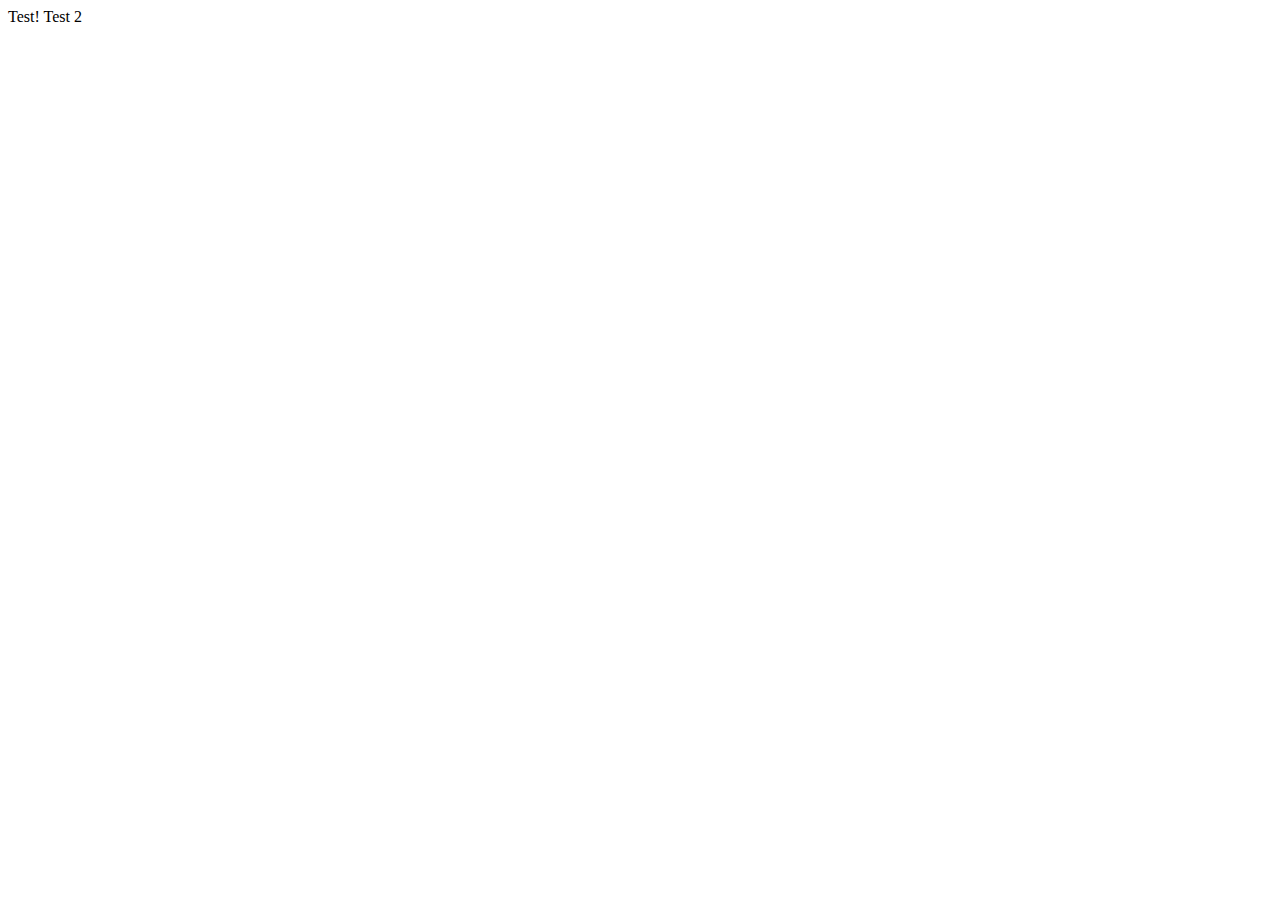
==== HTML/index.html @ 34dbcda9 "Moving HTML File" ====
<!DOCTYPE html>
<html lang="en">
<head>
    <meta charset="UTF-8">
    <meta http-equiv="X-UA-Compatible" content="IE=edge">
    <meta name="viewport" content="width=device-width, initial-scale=1.0">
    <title>Document</title>
</head>
<body>
     Test! Test 2
</body>
</html>
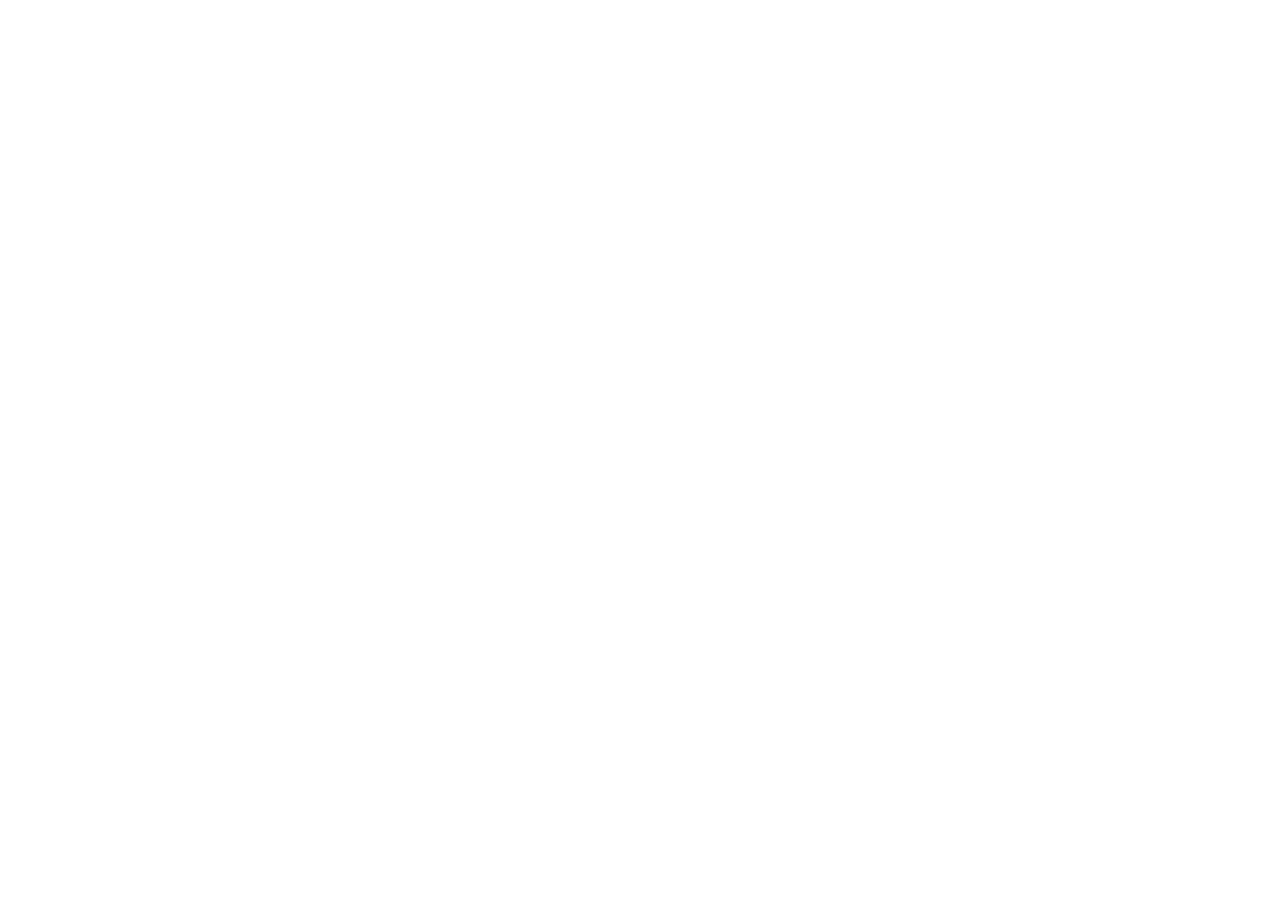
==== commit 858801c9: "FrontEnd Init, HTML, JS, CSS" ====
--- a/HTML/index.html
+++ b/HTML/index.html
@@ -2,11 +2,18 @@
 <html lang="en">
 <head>
     <meta charset="UTF-8">
-    <meta http-equiv="X-UA-Compatible" content="IE=edge">
     <meta name="viewport" content="width=device-width, initial-scale=1.0">
+    <link rel="stylesheet" href="/caseproject/HTML/stylesheet.css">
     <title>Document</title>
 </head>
 <body>
-     Test! Test 2
+
+
+    <div class="test" id="id"></div>
+    
+     
+    
 </body>
+
+<script src="main.js"></script>
 </html>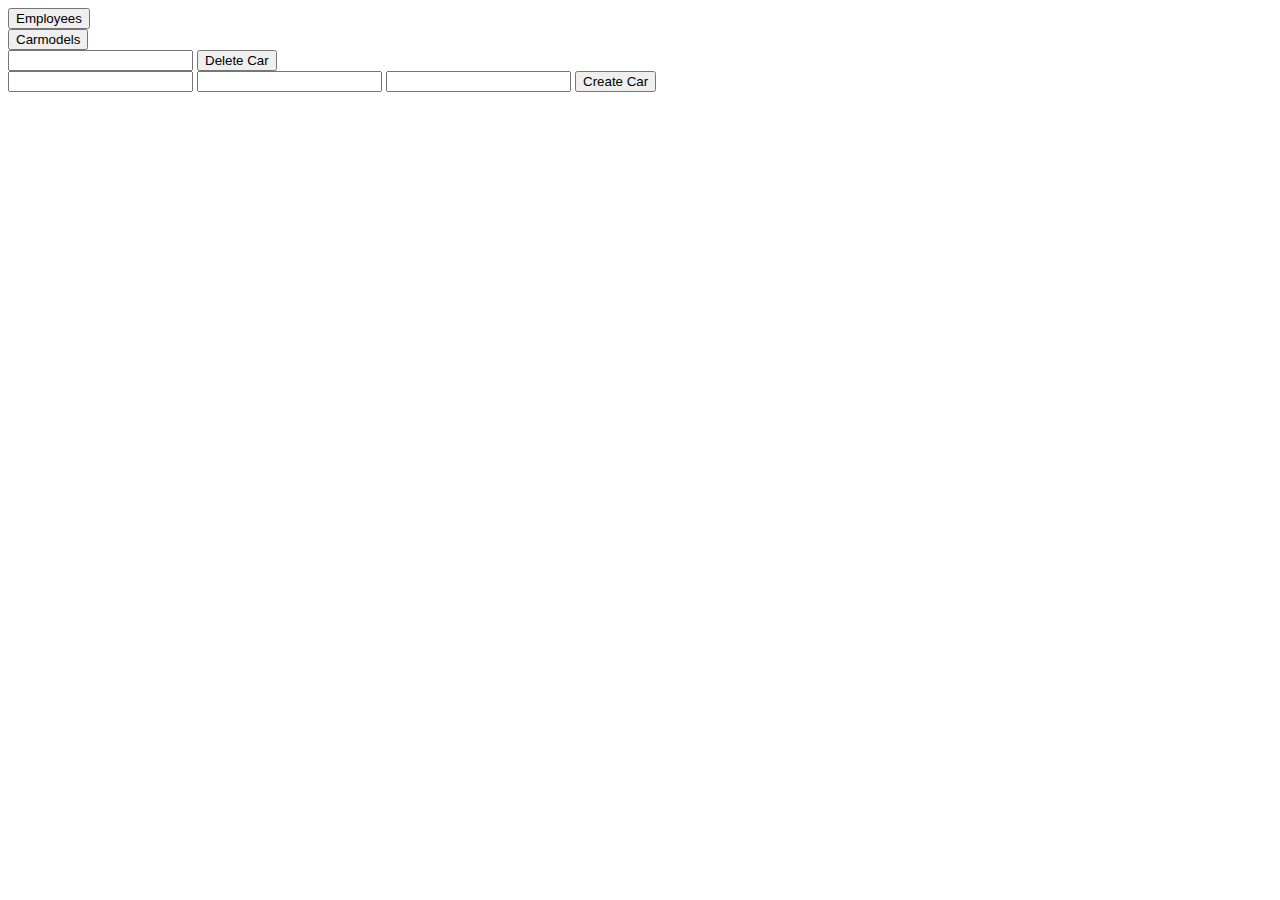
==== commit fa343e56: "Html fix" ====
--- a/HTML/index.html
+++ b/HTML/index.html
@@ -7,13 +7,43 @@
     <title>Document</title>
 </head>
 <body>
+    <!-- Read Employees Div -->
+    <div class="emp__container">
+        <input type="submit" value="Employees" onclick="fetchEmpData();">
+        <div class="read" id="emp_read"></div>
+    </div>
+
+    <!-- Read Cars Div -->
+    <div class="car_container">
+        <input type="submit" value="Carmodels" onclick="fetchCarData();">
+        <div class="read" id="car_read"></div>
+    </div>
+
+    <!-- Delete Cars Form -->
+    <form action="" method="DELETE" onsubmit="metod();">
+        <input type="text" id="car_id_delete">
+        <input type="submit" value="Delete Car">
+    </form>
+
+    <!-- Create Cars Form -->
+    <form action="" method="POST" onsubmit="metod();">
+        <input type="text" id="car_brand_create">
+        <input type="text" id="car_model_create">
+        <input type="text" id="car_price_create">
+
+        <input type="submit" value="Create Car">
+    </form>
 
 
-    <div class="test" id="id"></div>
+    
+
+
     
      
     
 </body>
 
 <script src="main.js"></script>
+<!-- <script src="c_read.js"></script> -->
+
 </html>